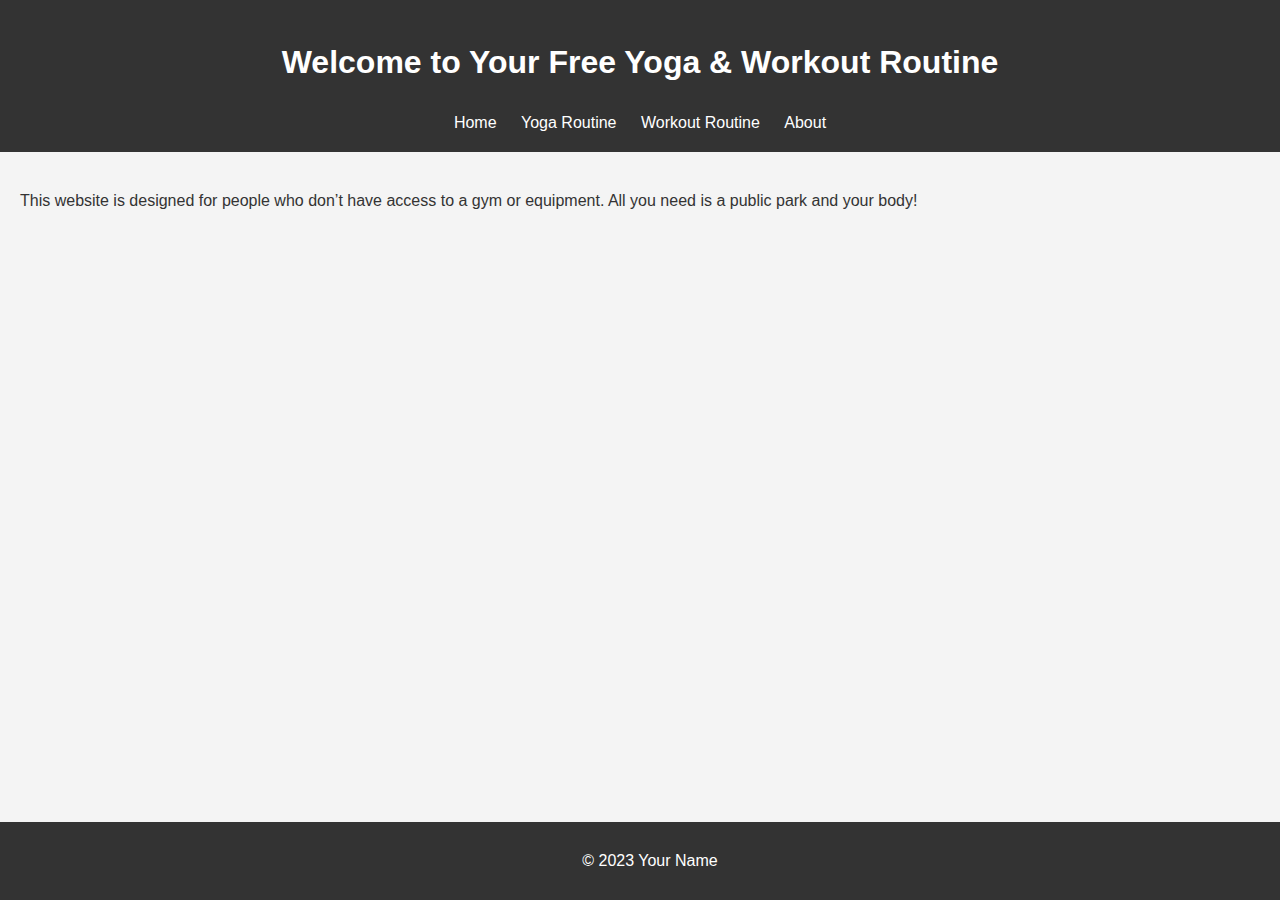
==== index.html @ 68ac479b "Initial website files" ====
<!DOCTYPE html>
<html lang="en">
<head>
  <meta charset="UTF-8">
  <meta name="viewport" content="width=device-width, initial-scale=1.0">
  <title>Free Yoga & Workout Routine</title>
  <link rel="stylesheet" href="styles.css">
</head>
<body>
  <header>
    <h1>Welcome to Your Free Yoga & Workout Routine</h1>
    <nav>
      <a href="index.html">Home</a>
      <a href="yoga.html">Yoga Routine</a>
      <a href="workout.html">Workout Routine</a>
      <a href="about.html">About</a>
    </nav>
  </header>
  <main>
    <p>This website is designed for people who don’t have access to a gym or equipment. All you need is a public park and your body!</p>
  </main>
  <footer>
    <p>&copy; 2023 Your Name</p>
  </footer>
</body>
</html>
---- styles.css ----
body {
  font-family: Arial, sans-serif;
  line-height: 1.6;
  margin: 0;
  padding: 0;
  background-color: #f4f4f4;
  color: #333;
}

header {
  background: #333;
  color: #fff;
  padding: 1rem 0;
  text-align: center;
}

nav a {
  color: #fff;
  margin: 0 10px;
  text-decoration: none;
}

main {
  padding: 20px;
}

footer {
  text-align: center;
  padding: 10px;
  background: #333;
  color: #fff;
  position: fixed;
  bottom: 0;
  width: 100%;
}
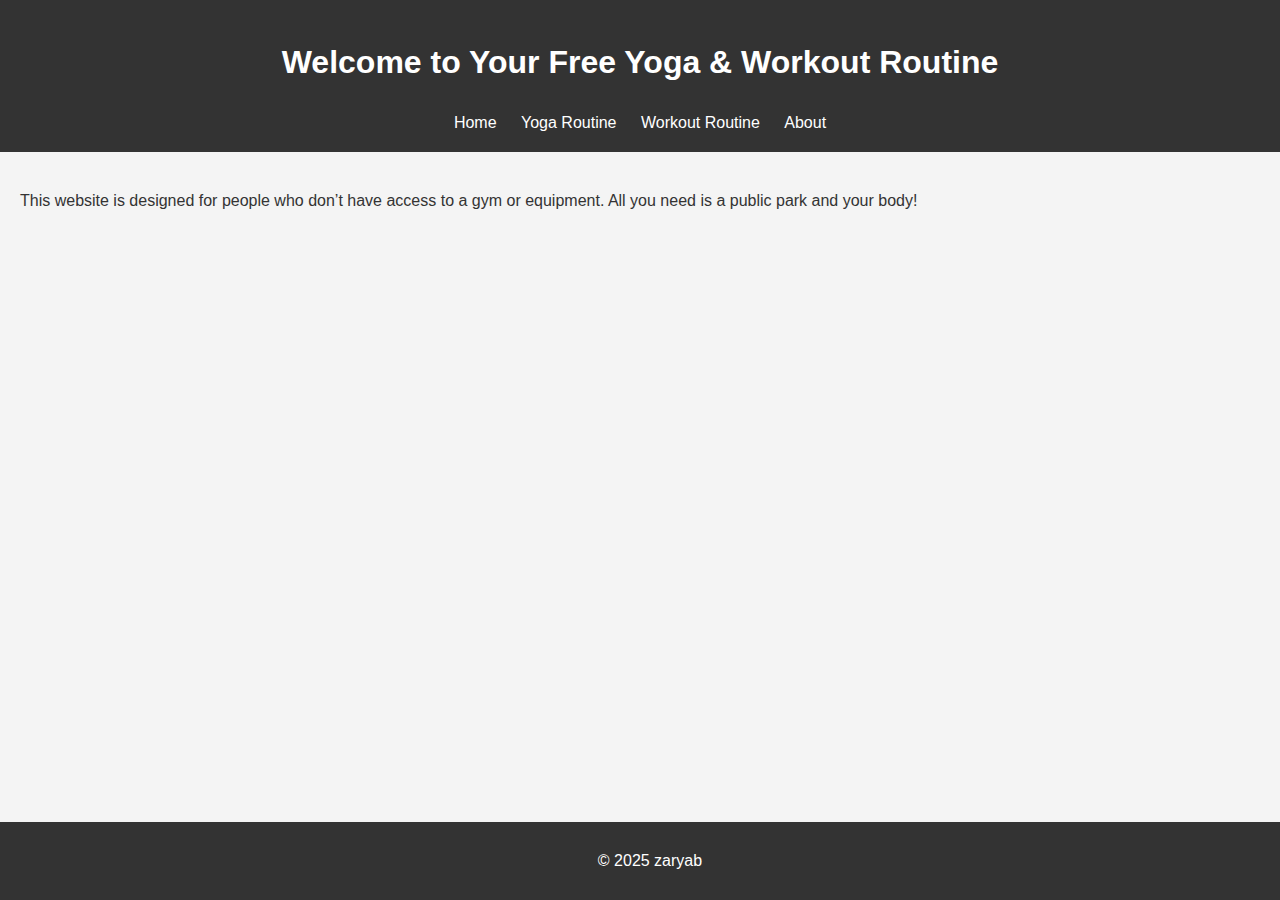
==== commit bf6530d1: "Updated footer with my name" ====
--- a/index.html
+++ b/index.html
@@ -20,7 +20,7 @@
     <p>This website is designed for people who don’t have access to a gym or equipment. All you need is a public park and your body!</p>
   </main>
   <footer>
-    <p>&copy; 2023 Your Name</p>
+    <p>&copy; 2025 zaryab</p>
   </footer>
 </body>
 </html>
